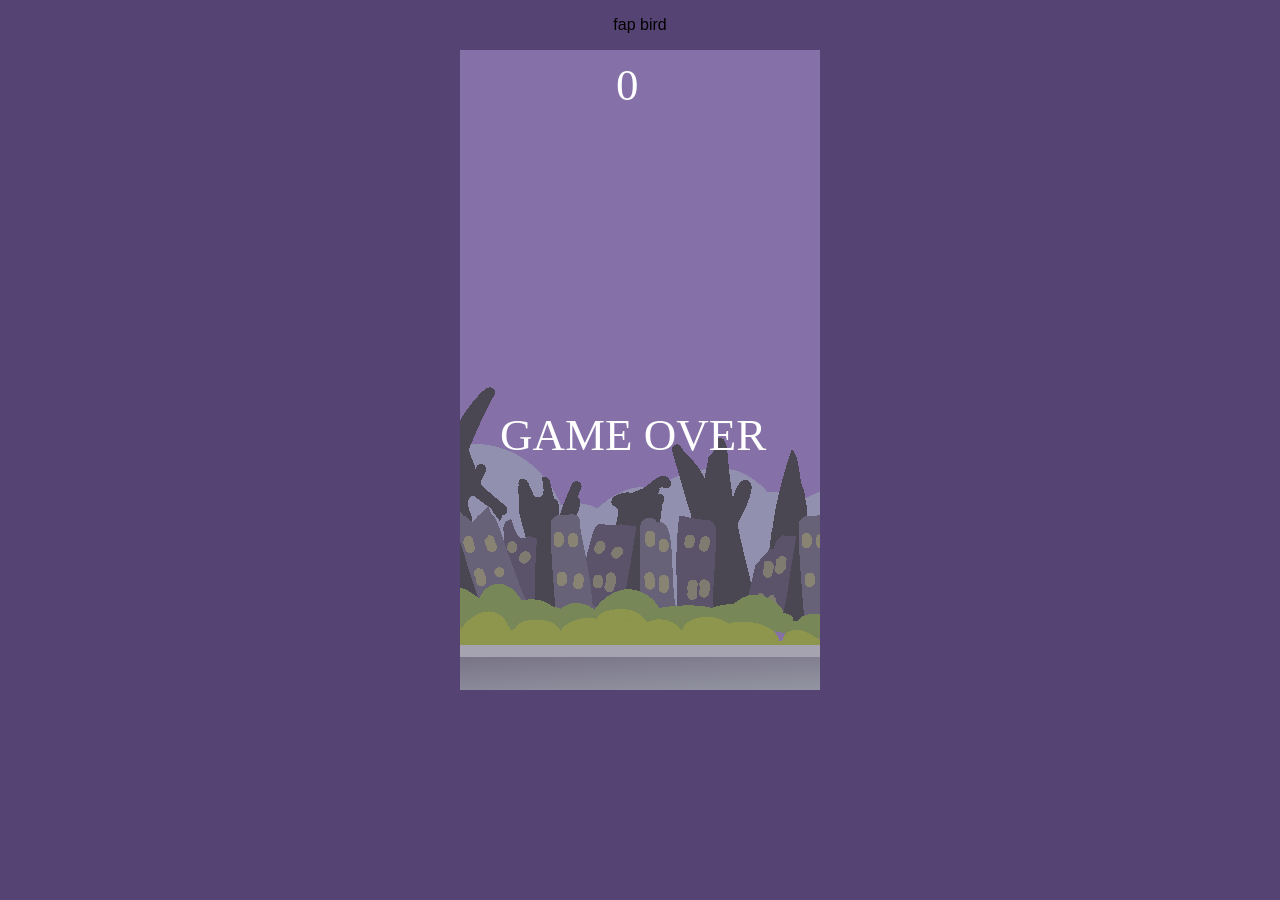
==== fapbird.html @ 84a85039 "primeiro commit" ====
<!DOCTYPE html>
<html lang="pt">
    <head>
        <meta charset="UTF-8">
        <meta name="viewport" content="width=device-width, initial-scale=1.0">
        <title>FabPird</title>
        <link rel="stylesheet" href="fapbird.css">
        <script src="fapbird.js"></script>
    </head>
    <body>
        <p>fap bird</p>
        <canvas id="board"></canvas>
        
    </body>
</html>
---- fapbird.css ----
body {
    font-family: 'Segoe UI', Tahoma, Geneva, Verdana, sans-serif;
    text-align: center;
    background-color: #554373;

}

#board {

    background-color: rgb(177, 149, 255);
    background-image: url("./fabird.png");
}
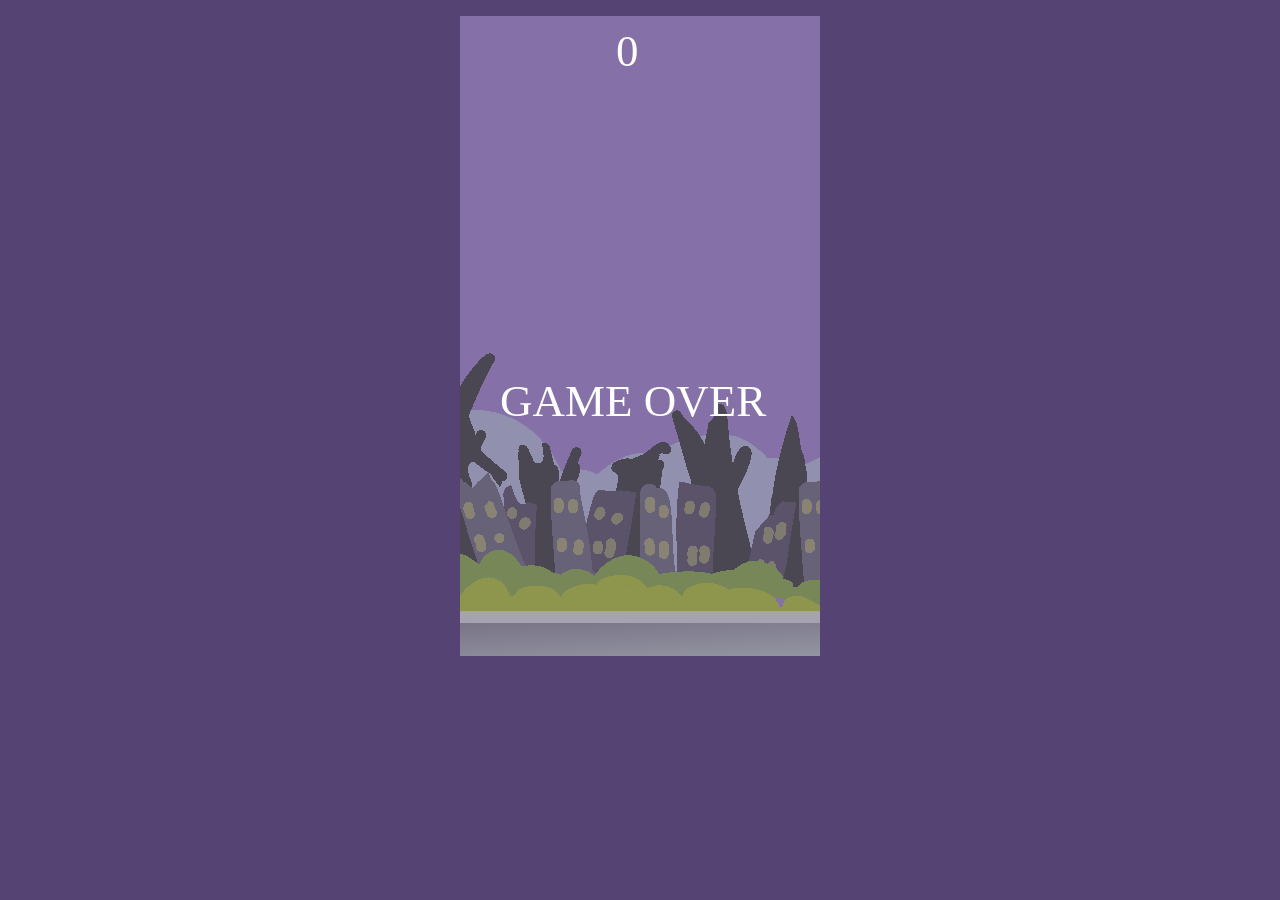
==== commit 818bea12: "mensagem" ====
--- a/fapbird.html
+++ b/fapbird.html
@@ -8,7 +8,7 @@
         <script src="fapbird.js"></script>
     </head>
     <body>
-        <p>fap bird</p>
+        <p></p>
         <canvas id="board"></canvas>
         
     </body>
